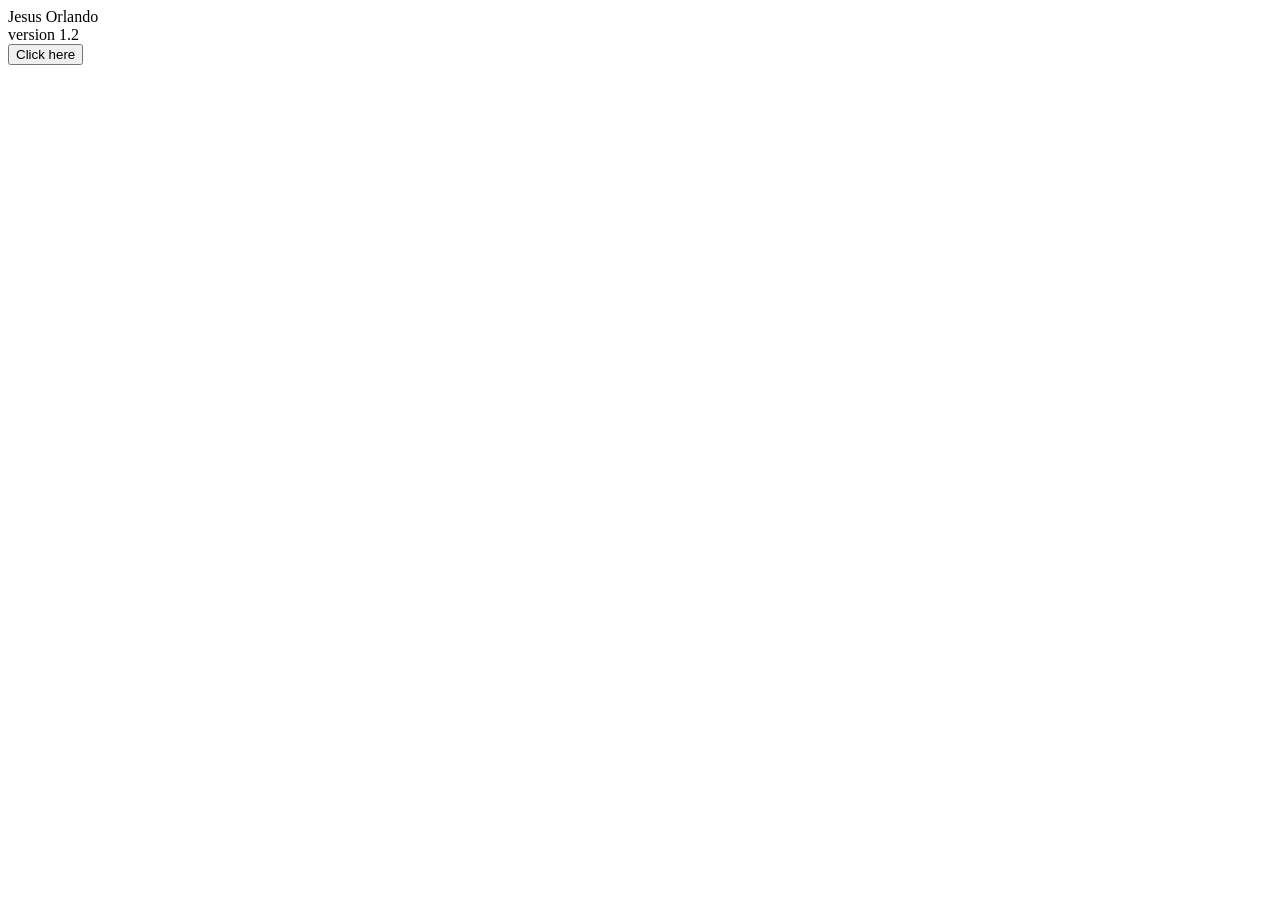
==== index.html @ 8f802a03 "update index.html" ====
<!DOCTYPE html>
<html>
    <head>
        <script type= "text/javascript" src = "holamundo.js"></script>
    </head>
    <body>
	Jesus Orlando <br>
	version 1.2 <br>
        <button onclick = "hola()">Click here</button>
    </body>
</html>
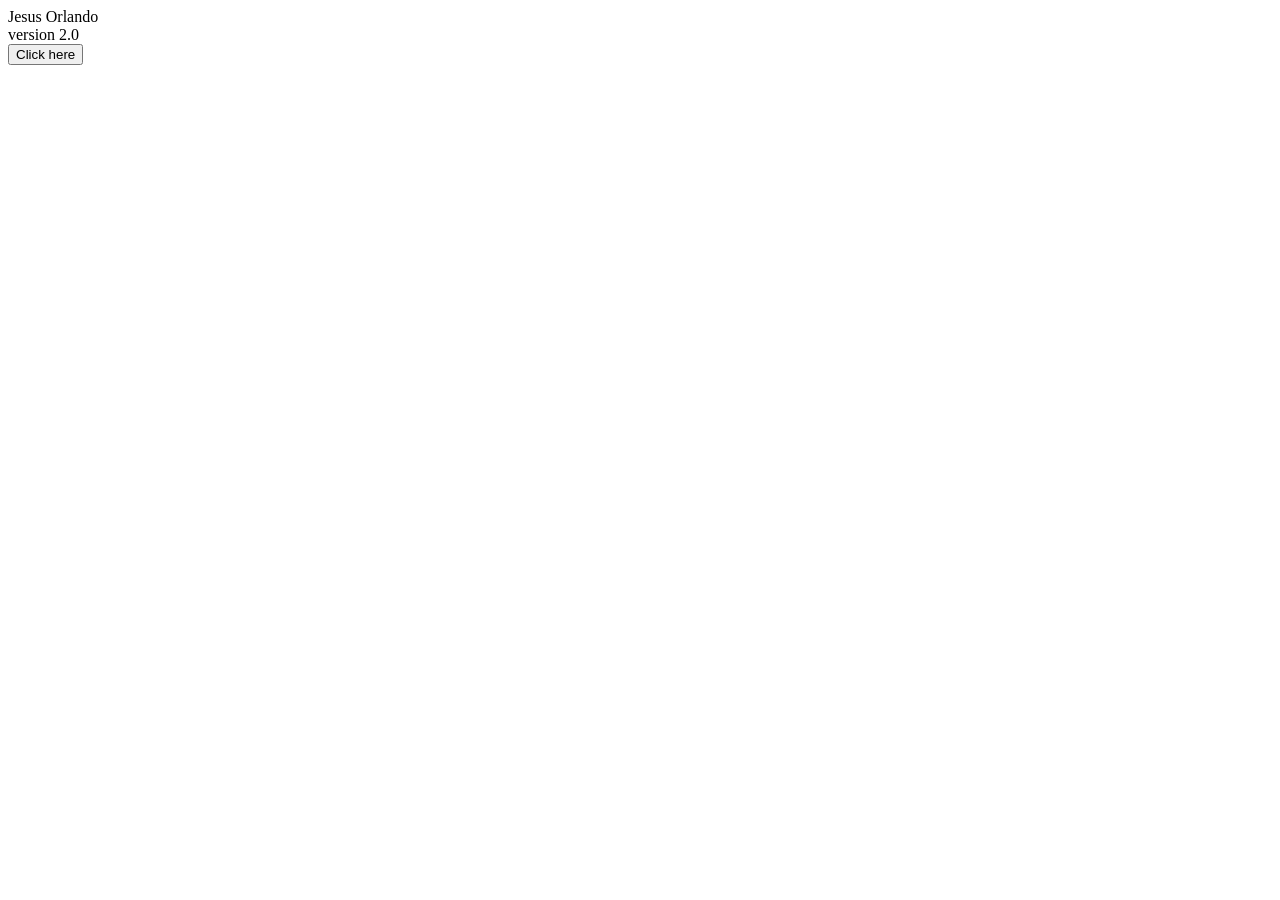
==== commit a91a90ca: "update 2.0" ====
--- a/index.html
+++ b/index.html
@@ -5,7 +5,7 @@
     </head>
     <body>
 	Jesus Orlando <br>
-	version 1.2 <br>
+	version 2.0 <br>
         <button onclick = "hola()">Click here</button>
     </body>
 </html>
